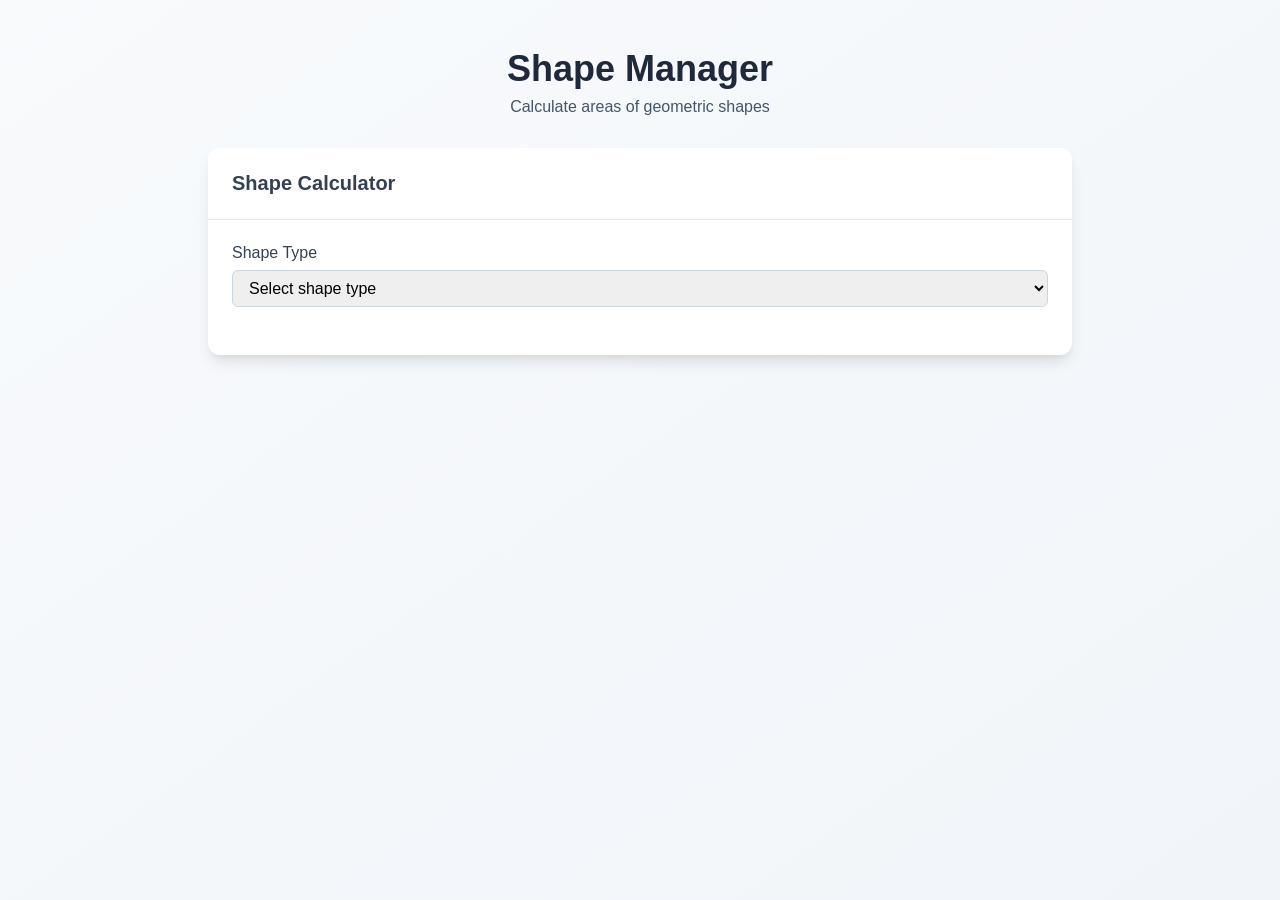
==== typescript/shape-manager/index.html @ e429ec7b "adding directotry for the exercise shape manager" ====
<!DOCTYPE html>
<html lang="en">
  <head>
    <meta charset="UTF-8" />
    <meta name="viewport" content="width=device-width, initial-scale=1.0" />
    <link rel="stylesheet" href="styles.css" />
    <title>Shape Manager</title>
  </head>
  <body>
    <div class="container">
      <div class="text-center mb-8">
        <h1>Shape Manager</h1>
        <p class="subtitle">Calculate areas of geometric shapes</p>
      </div>

      <div class="card">
        <div class="card-header">
          <h2 class="card-title">Shape Calculator</h2>
        </div>
        <div class="card-content">
          <div class="form-group">
            <label for="shape-type" class="label">Shape Type</label>
            <select id="shape-type" class="select">
              <option value="">Select shape type</option>
              <option value="circle">Circle</option>
              <option value="rectangle">Rectangle</option>
              <option value="triangle">Triangle</option>
            </select>
          </div>

          <div id="property-inputs">
          
            <div id="circle-props" class="form-group hidden">
              <label for="radius" class="label">Radius</label>
              <input
                type="number"
                min="0"
                id="radius"
                placeholder="Enter radius"
                class="input"
              />
            </div>
          
            <div id="rectangle-props" class="form-grid hidden">
              <div class="form-group">
                <label for="width" class="label">Width</label>
                <input
                  type="number"
                  min="0"
                  id="width"
                  placeholder="Width"
                  class="input"
                />
              </div>
              <div class="form-group">
                <label for="height" class="label">Height</label>
                <input
                  type="number"
                  min="0"
                  id="height"
                  placeholder="Height"
                  class="input"
                />
              </div>
            </div>
         
            <div id="triangle-props" class="form-grid hidden">
              <div class="form-group">
                <label for="base" class="label">Base</label>
                <input
                  type="number"
                  min="0"
                  id="base"
                  placeholder="Base"
                  class="input"
                />
              </div>
              <div class="form-group">
                <label for="triangle-height" class="label">Height</label>
                <input
                  type="number"
                  min="0"
                  id="triangle-height"
                  placeholder="Height"
                  class="input triangle-height"
                />
              </div>
            </div>
          </div>
        </div>
      </div>

      <div id="result-card" class="card">
        <div class="card-content result-card-content">
          <div id="result-text"></div>
          <div class="result-area"></div>
        </div>
      </div>
    </div>
    <script src="index.ts"></script>
  </body>
</html>
---- typescript/shape-manager/styles.css ----
* {
  box-sizing: border-box;
  margin: 0;
  padding: 0;
}

body {
  font-family: "Helvetica Neue", Arial, sans-serif;
  background: linear-gradient(to bottom right, #f8fafc, #f1f5f9);
  color: #334155;
  min-height: 100vh;
  padding: 1rem;
}

.container {
  max-width: 56rem;
  margin: 0 auto;
  padding: 2rem 1rem;
}

.text-center {
  text-align: center;
}

.mb-8 {
  margin-bottom: 2rem;
}

h1 {
  font-size: 2.25rem;
  font-weight: 700;
  color: #1e293b;
  margin-bottom: 0.5rem;
}

.subtitle {
  color: #475569;
}

.card {
  background-color: white;
  border-radius: 0.75rem;
  box-shadow:
    0 10px 15px -3px rgba(0, 0, 0, 0.1),
    0 4px 6px -2px rgba(0, 0, 0, 0.05);
  margin-bottom: 1.5rem;
}

.card-header {
  padding: 1.5rem;
  border-bottom: 1px solid #e2e8f0;
}

.card-title {
  font-size: 1.25rem; 
  font-weight: 600;
}

.card-content {
  padding: 1.5rem;
}

.form-grid {
  display: grid;
  grid-template-columns: 1fr;
  gap: 1rem;
}

@media (min-width: 768px) {
  .form-grid {
    grid-template-columns: 1fr 1fr;
  }
}

.form-group {
  margin-bottom: 1.5rem;
}

.label {
  display: block;
  font-weight: 500;
  margin-bottom: 0.5rem;
}

.input,
.select {
  width: 100%;
  padding: 0.5rem 0.75rem;
  border: 1px solid #cbd5e1;
  border-radius: 0.375rem;
  font-size: 1rem;
  transition:
    border-color 0.2s,
    box-shadow 0.2s;
}

.input:focus,
.select:focus {
  outline: none;
  border-color: #3b82f6;
  box-shadow: 0 0 0 2px rgba(59, 130, 246, 0.4);
}

.result-card-content {
  display: flex;
  align-items: center;
  gap: 1rem;
}
.result-icon-container {
  width: 3rem;
  height: 3rem;
  border-radius: 0.5rem;
  display: flex;
  align-items: center;
  justify-content: center;
}
.result-icon {
  width: 1.5rem;
  height: 1.5rem;
  border-radius: 9999px;
}

#result-text {
  flex-grow: 1;
}
#result-text h3 {
  font-size: 1.25rem;
  font-weight: 700;
}
#result-text p {
  color: #475569;
  text-transform: capitalize;
}

.hidden {
  display: none;
}

/* Hide the result card until a shape is selected */
#result-card {
  display: none;
  opacity: 0;
  transition: opacity 0.15s ease-in-out;
}

/* Add this class to show the result card */
#result-card.visible {
  display: block;
  opacity: 1;
}
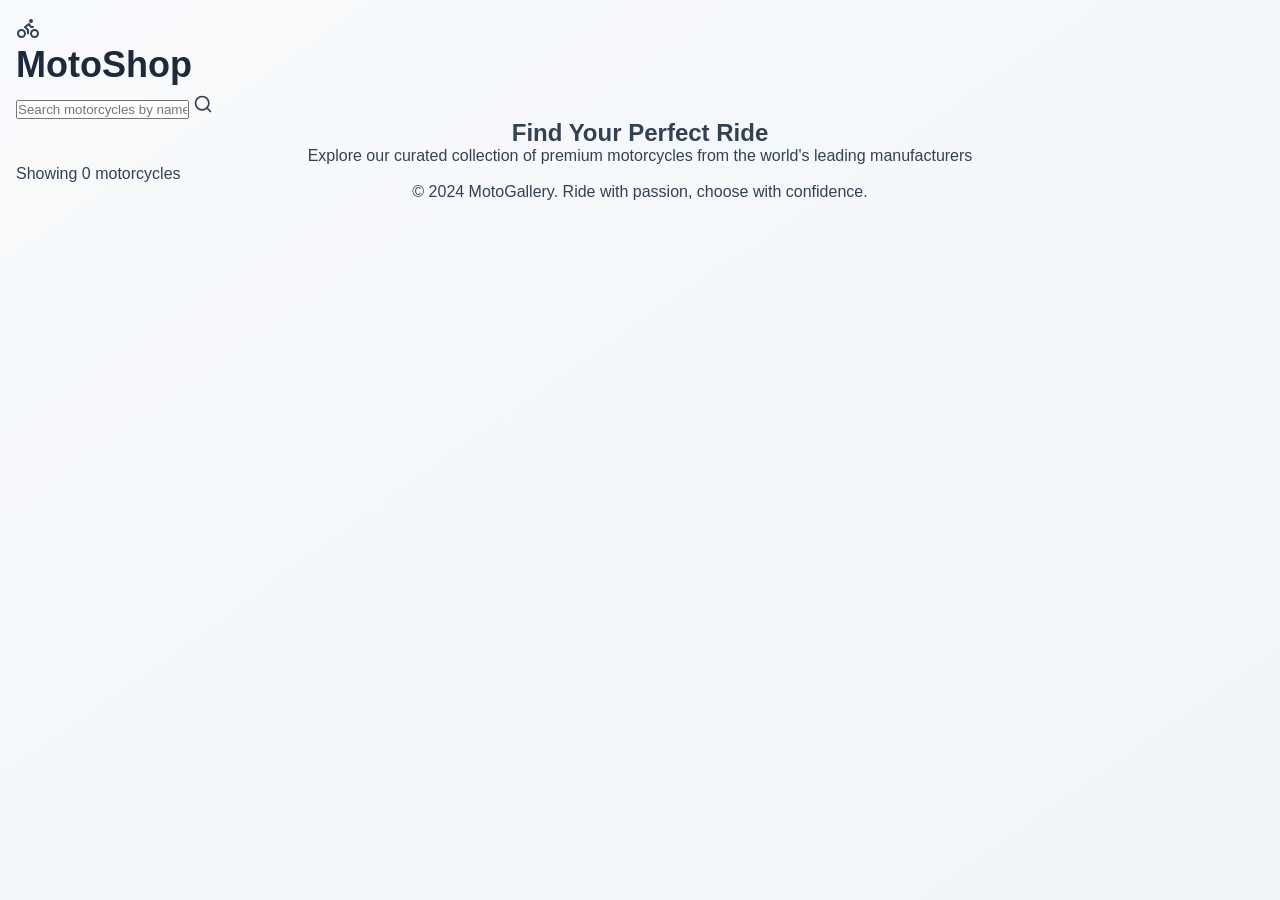
==== commit ed1ee96c: "handle logic and render motorcycle cards component" ====
--- a/typescript/shape-manager/index.html
+++ b/typescript/shape-manager/index.html
@@ -1,102 +1,132 @@
 <!DOCTYPE html>
+
 <html lang="en">
-  <head>
-    <meta charset="UTF-8" />
-    <meta name="viewport" content="width=device-width, initial-scale=1.0" />
-    <link rel="stylesheet" href="styles.css" />
-    <title>Shape Manager</title>
-  </head>
-  <body>
-    <div class="container">
-      <div class="text-center mb-8">
-        <h1>Shape Manager</h1>
-        <p class="subtitle">Calculate areas of geometric shapes</p>
-      </div>
+<head>
+  <meta charset="UTF-8">
+  <meta name="viewport" content="width=device-width, initial-scale=1.0">
+  <title>MotoShop - Find Your Perfect Ride</title>
+  <link rel="stylesheet" href="./styles.css">
+</head>
 
-      <div class="card">
-        <div class="card-header">
-          <h2 class="card-title">Shape Calculator</h2>
-        </div>
-        <div class="card-content">
-          <div class="form-group">
-            <label for="shape-type" class="label">Shape Type</label>
-            <select id="shape-type" class="select">
-              <option value="">Select shape type</option>
-              <option value="circle">Circle</option>
-              <option value="rectangle">Rectangle</option>
-              <option value="triangle">Triangle</option>
-            </select>
+<body>
+  <div id="app">
+    <header class="bg-gradient-to-r from-gray-900 via-gray-800 to-gray-900 text-white">
+      <div class="max-w-7xl mx-auto px-4 sm:px-6 lg:px-8 py-6">
+        <div class="flex flex-col md:flex-row items-start md:items-center gap-4 md:gap-6">
+          <div class="flex items-center gap-3">
+            <svg
+              xmlns="http://www.w3.org/2000/svg"
+              width="24"
+              height="24"
+              viewBox="0 0 24 24"
+              fill="none"
+              stroke="currentColor"
+              stroke-width="2"
+              stroke-linecap="round"
+              stroke-linejoin="round"
+              class="w-8 h-8 text-orange-500"
+            >
+              <circle cx="18.5" cy="17.5" r="3.5"/>
+              <circle cx="5.5" cy="17.5" r="3.5"/>
+              <circle cx="15" cy="5" r="1"/>
+              <path d="M12 17.5V14l-3-3 4-3 2 3h2"/>
+            </svg>
+
+            <h1 class="text-3xl font-bold">MotoShop</h1>
           </div>
 
-          <div id="property-inputs">
-          
-            <div id="circle-props" class="form-group hidden">
-              <label for="radius" class="label">Radius</label>
+          <div class="flex-1 w-full md:w-auto">
+            <div class="relative">
               <input
-                type="number"
-                min="0"
-                id="radius"
-                placeholder="Enter radius"
-                class="input"
+                type="text"
+                id="name-filter-input"
+                placeholder="Search motorcycles by name..."
+                class="w-full md:w-96 px-4 py-2 pl-10 rounded-lg bg-gray-700 text-white placeholder-gray-400 border border-gray-600 focus:outline-none focus:ring-2 focus:ring-orange-500 focus:border-transparent"
               />
-            </div>
-          
-            <div id="rectangle-props" class="form-grid hidden">
-              <div class="form-group">
-                <label for="width" class="label">Width</label>
-                <input
-                  type="number"
-                  min="0"
-                  id="width"
-                  placeholder="Width"
-                  class="input"
-                />
-              </div>
-              <div class="form-group">
-                <label for="height" class="label">Height</label>
-                <input
-                  type="number"
-                  min="0"
-                  id="height"
-                  placeholder="Height"
-                  class="input"
-                />
-              </div>
-            </div>
-         
-            <div id="triangle-props" class="form-grid hidden">
-              <div class="form-group">
-                <label for="base" class="label">Base</label>
-                <input
-                  type="number"
-                  min="0"
-                  id="base"
-                  placeholder="Base"
-                  class="input"
-                />
-              </div>
-              <div class="form-group">
-                <label for="triangle-height" class="label">Height</label>
-                <input
-                  type="number"
-                  min="0"
-                  id="triangle-height"
-                  placeholder="Height"
-                  class="input triangle-height"
-                />
-              </div>
+
+              <svg
+                xmlns="http://www.w3.org/2000/svg"
+                width="20"
+                height="20"
+                viewBox="0 0 24 24"
+                fill="none"
+                stroke="currentColor"
+                stroke-width="2"
+                stroke-linecap="round"
+                stroke-linejoin="round"
+                class="absolute left-3 top-1/2 transform -translate-y-1/2 text-gray-400"
+              >
+                <circle cx="11" cy="11" r="8"/>
+                <path d="m21 21-4.35-4.35"/>
+              </svg>
             </div>
           </div>
         </div>
       </div>
+    </header>
 
-      <div id="result-card" class="card">
-        <div class="card-content result-card-content">
-          <div id="result-text"></div>
-          <div class="result-area"></div>
+    <section class="bg-gradient-to-r from-orange-600 via-orange-500 to-red-500 text-white py-20">
+      <div class="max-w-7xl mx-auto px-4 sm:px-6 lg:px-8 text-center">
+        <h2 class="text-5xl font-bold mb-4">Find Your Perfect Ride</h2>
+        <p class="text-xl opacity-90 max-w-2xl mx-auto">
+          Explore our curated collection of premium motorcycles from the world's leading manufacturers
+        </p>
+      </div>
+    </section>
+
+    <main class="max-w-7xl mx-auto px-4 sm:px-6 lg:px-8 py-12">
+      <div id="results-count" class="results-count">
+        <p class="results-count-text">
+          Showing <span id="results-number" class="results-count-number">0</span> motorcycles
+        </p>
+      </div>
+
+      <div
+        id="loading-container"
+        class="loading-container"
+        style="display: none;"
+      >
+        <div class="loading-spinner">
+          <svg
+            xmlns="http://www.w3.org/2000/svg"
+            width="24"
+            height="24"
+            viewBox="0 0 24 24"
+            fill="none"
+            stroke="currentColor"
+            stroke-width="2"
+            stroke-linecap="round"
+            stroke-linejoin="round"
+            class="w-24 h-24 text-orange-500 animate-spin"
+          >
+            <path d="M21 12a9 9 0 1 1-6.219-8.56"></path>
+          </svg>
         </div>
       </div>
-    </div>
-    <script src="index.ts"></script>
-  </body>
+
+      <div
+        id="no-results"
+        class="no-results"
+        style="display: none;"
+      >
+        <p class="no-results-text">
+          No motorcycles found matching your filters.
+        </p>
+      </div>
+
+      <div id="motorcycle-grid" class="motorcycle-grid">
+      </div>
+    </main>
+
+    <footer class="bg-gray-900 text-white py-8 mt-20">
+      <div class="max-w-7xl mx-auto px-4 sm:px-6 lg:px-8 text-center">
+        <p class="text-gray-400">
+          © 2024 MotoGallery. Ride with passion, choose with confidence.
+        </p>
+      </div>
+    </footer>
+  </div>
+
+  <script src="./index.ts"></script>
+</body>
 </html>
